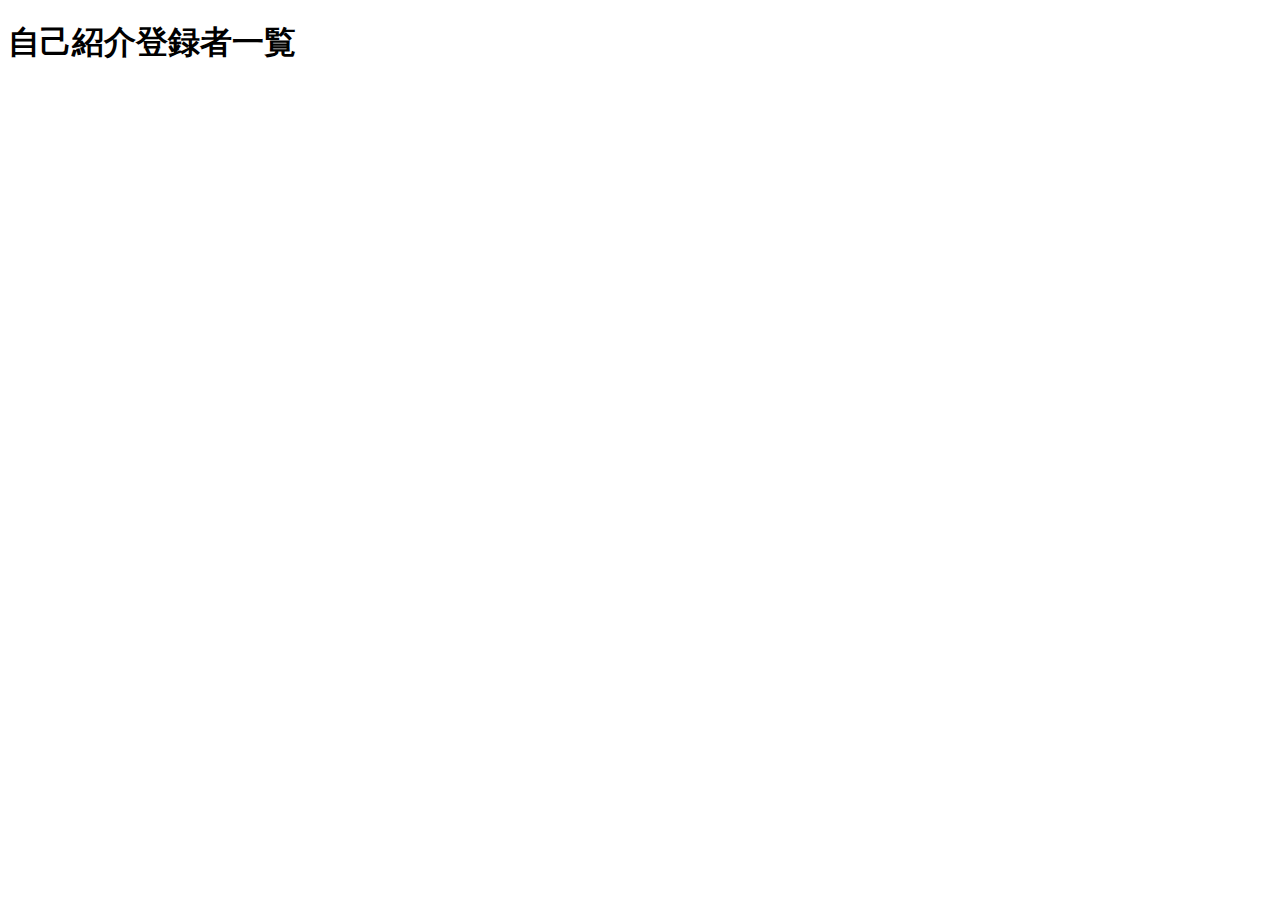
==== MYO/src/main/resources/templates/index.html @ 02cbc771 "main" ====
<!DOCTYPE html>
<html>
<head>
<meta charset="UTF-8">
<link rel="stylesheet" href="index.css">
<title>一覧画面</title>
</head>
<body>
	<header>
		
	</header>
	
	<main>
		<h1>自己紹介登録者一覧</h1>
	</main>

</body>
</html>
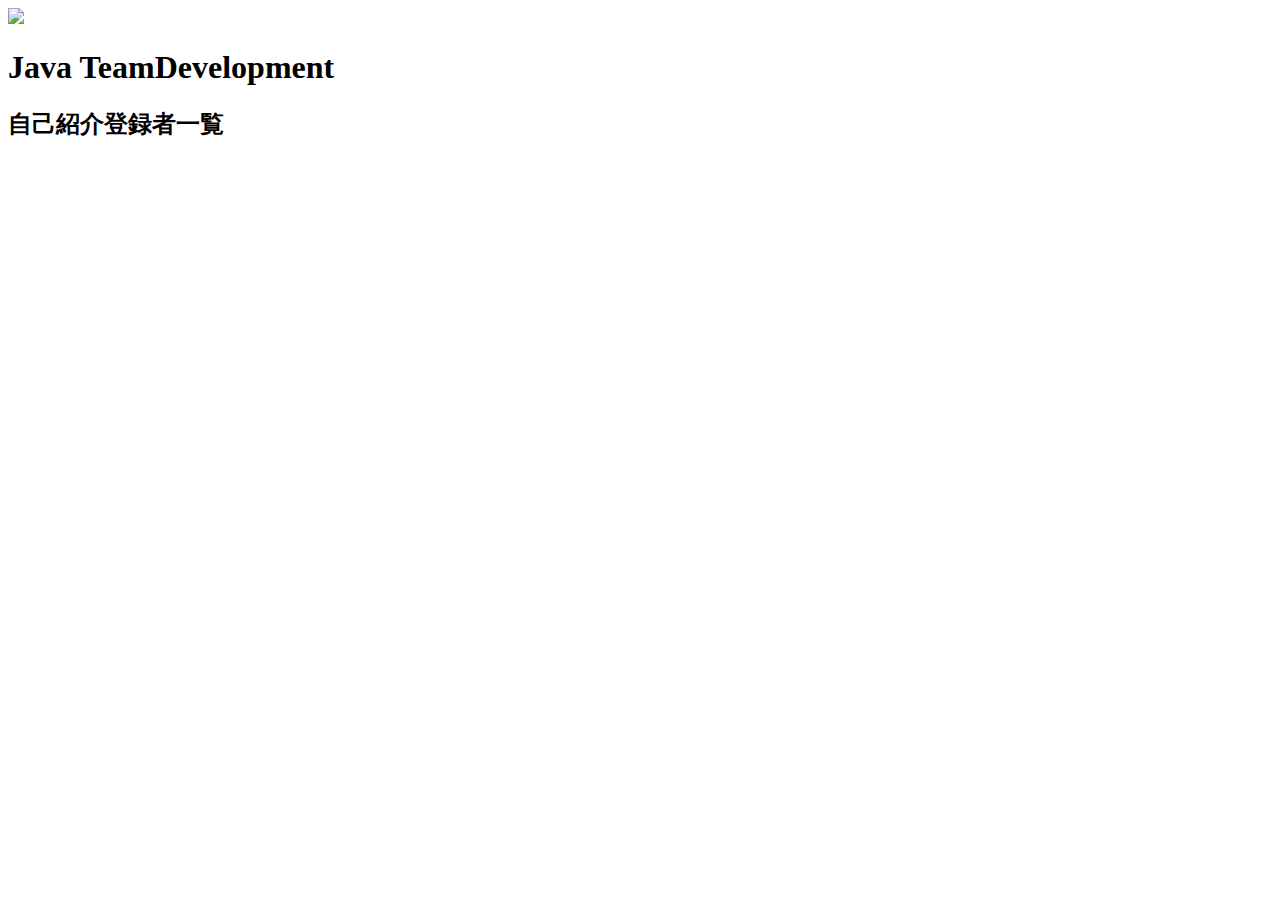
==== commit a5679a4e: "a" ====
--- a/MYO/src/main/resources/templates/index.html
+++ b/MYO/src/main/resources/templates/index.html
@@ -7,11 +7,12 @@
 </head>
 <body>
 	<header>
-		
+		<img src="C:\Users\j6-3l\OneDrive\デスクトップ\Javaチーム開発\logo.png">
+		<h1>Java TeamDevelopment</h1>
 	</header>
 	
 	<main>
-		<h1>自己紹介登録者一覧</h1>
+		<h2>自己紹介登録者一覧</h2>
 	</main>
 
 </body>
